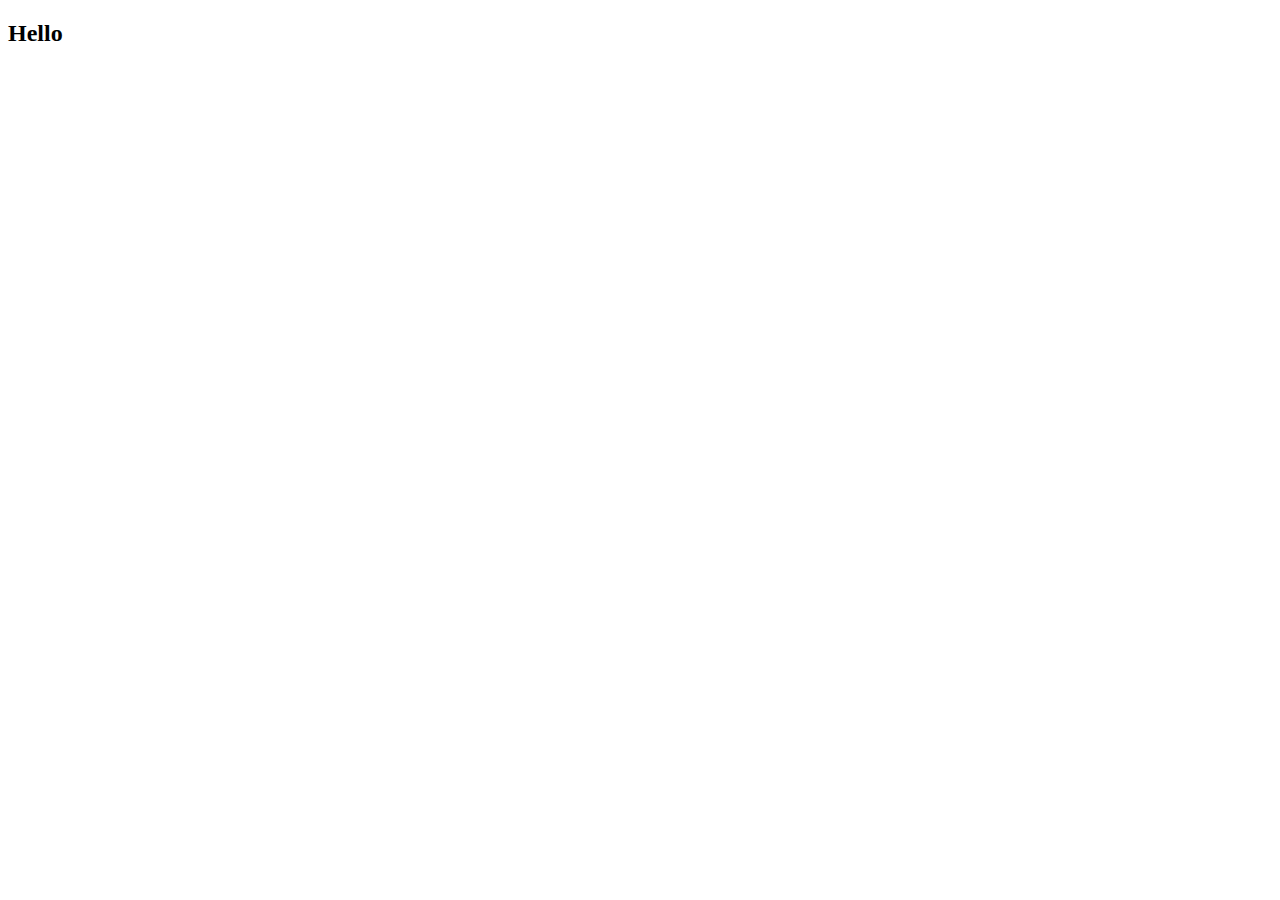
==== second.html @ dab94b00 "add new file second.html and add new title name interior house" ====
<!DOCTYPE html>
<html lang="en">
<head>
    <meta charset="UTF-8">
    <meta name="viewport" content="width=device-width, initial-scale=1.0">
    <title>Document</title>
</head>
<body>
    <h2>Hello </h2>
    
</body>
</html>
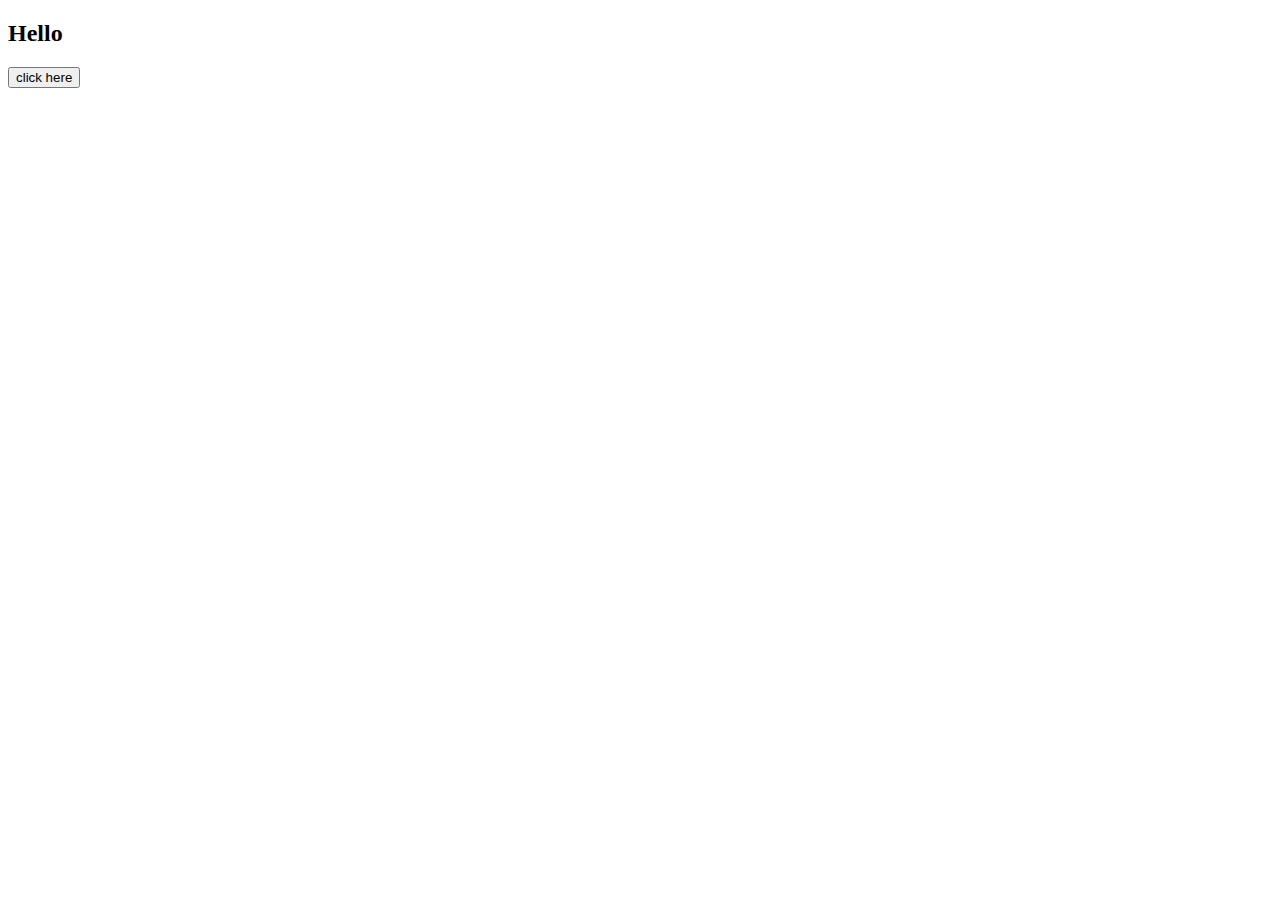
==== commit baeadca1: "add click here button" ====
--- a/second.html
+++ b/second.html
@@ -7,6 +7,7 @@
 </head>
 <body>
     <h2>Hello </h2>
+    <button>click here</button>
     
 </body>
 </html>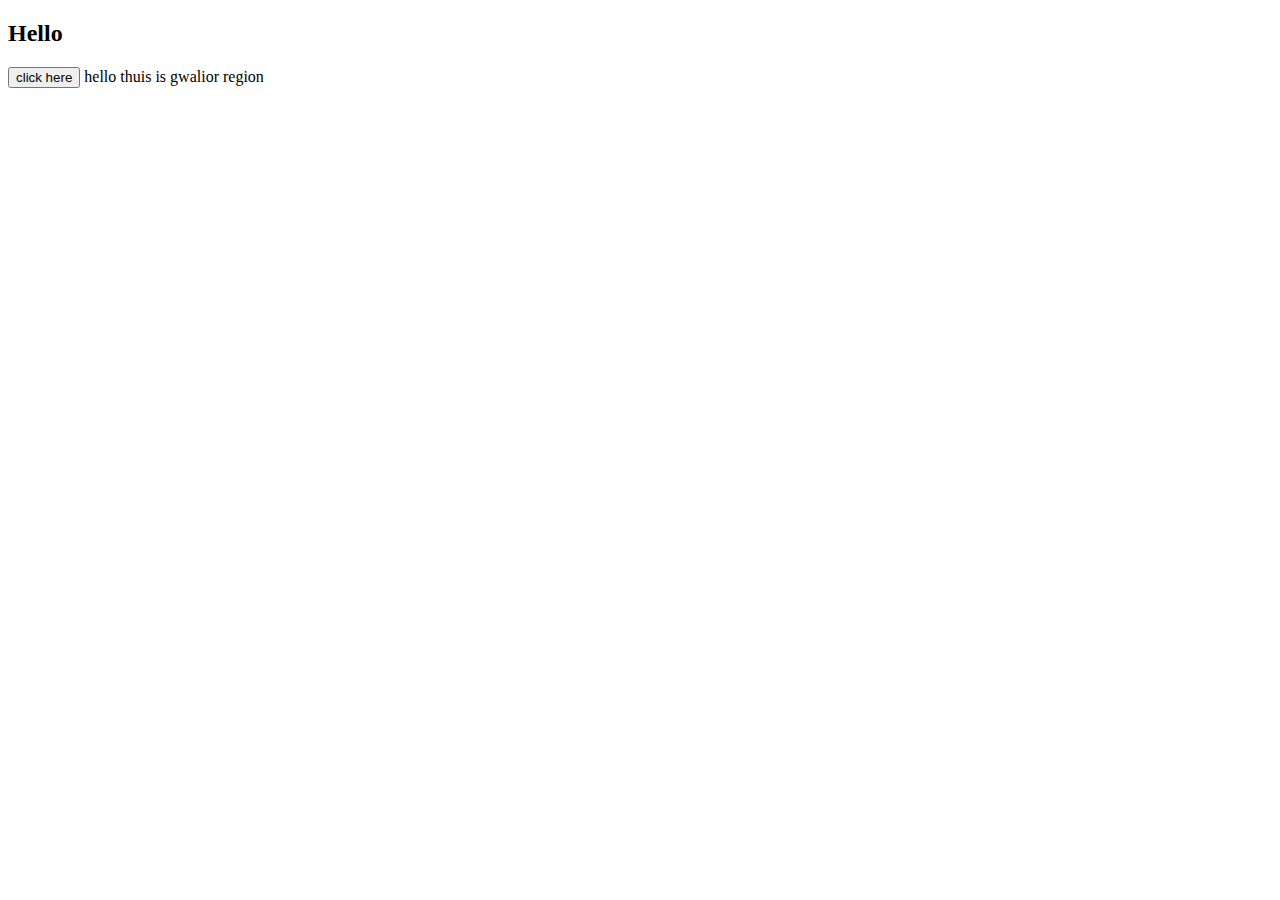
==== commit 89e67bb2: "add new line in interior design" ====
--- a/second.html
+++ b/second.html
@@ -10,4 +10,4 @@
     <button>click here</button>
     
 </body>
-</html>+</html>hello thuis is gwalior region
